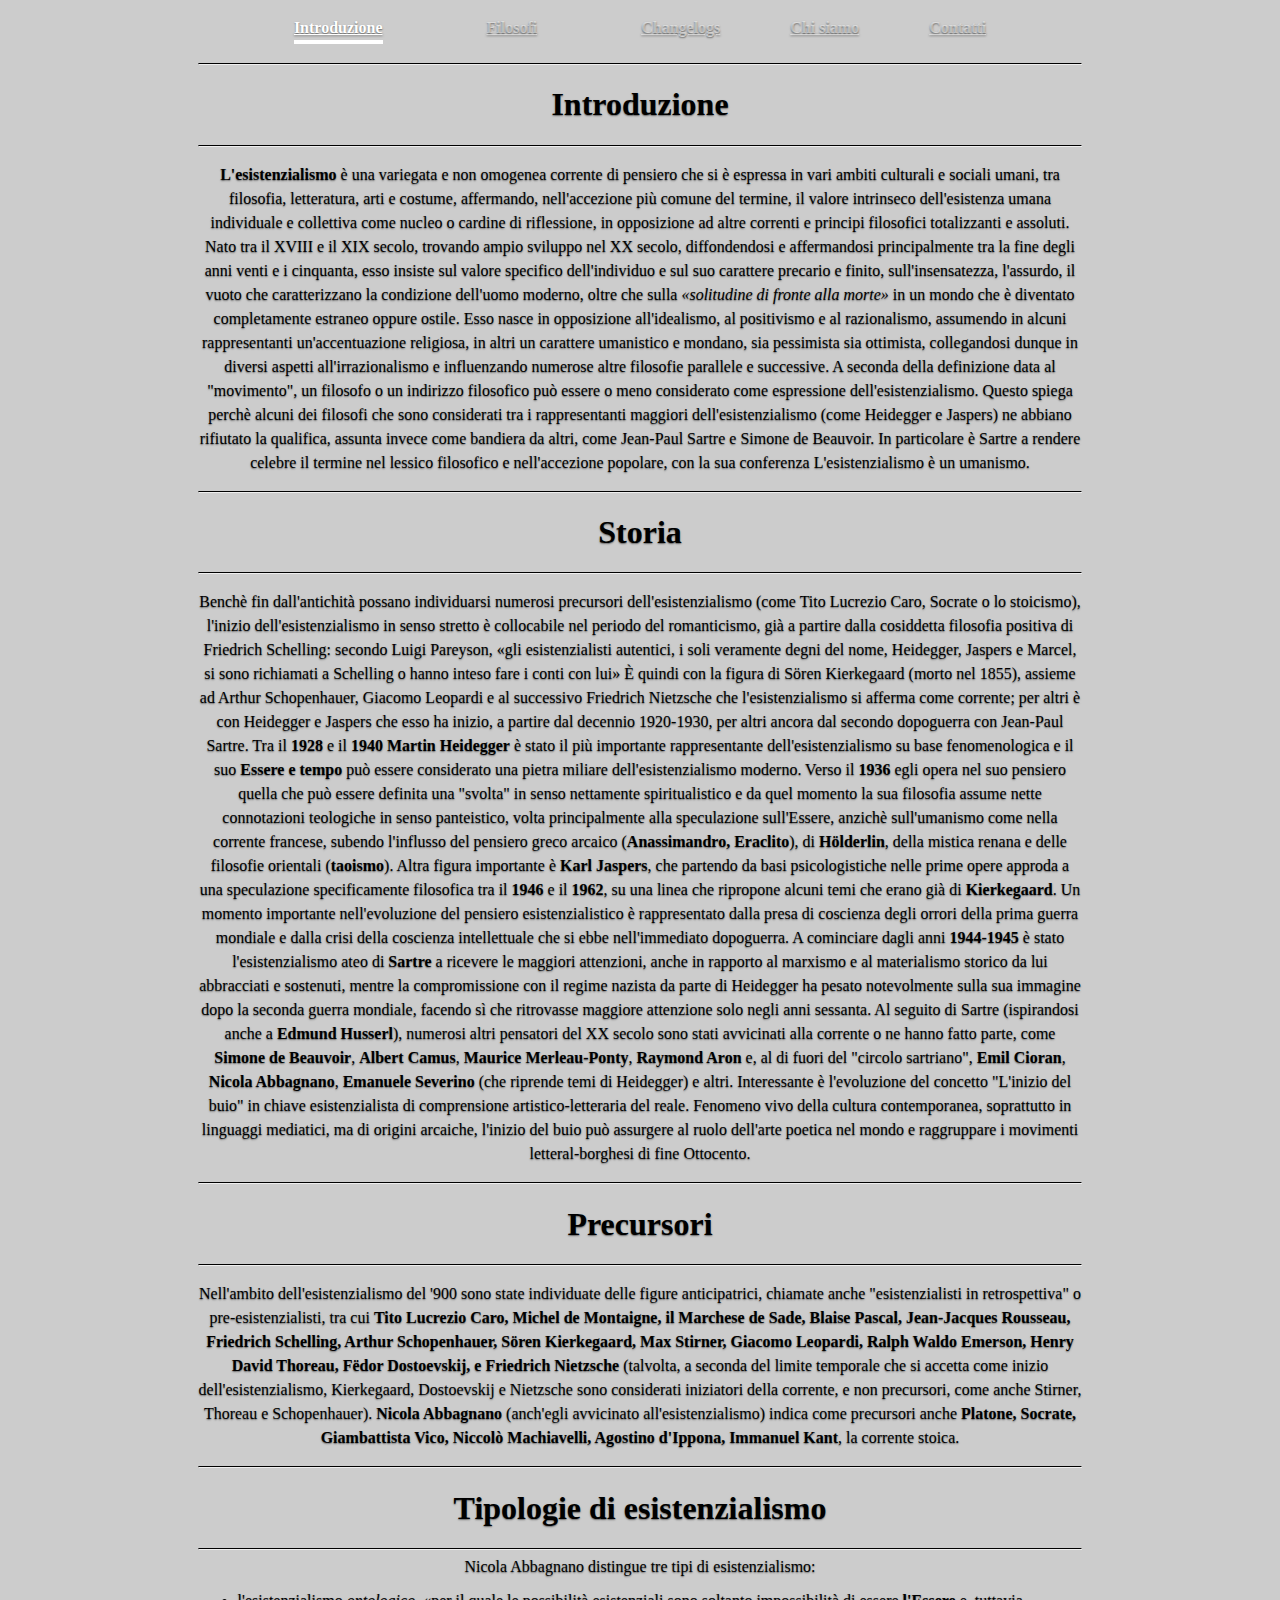
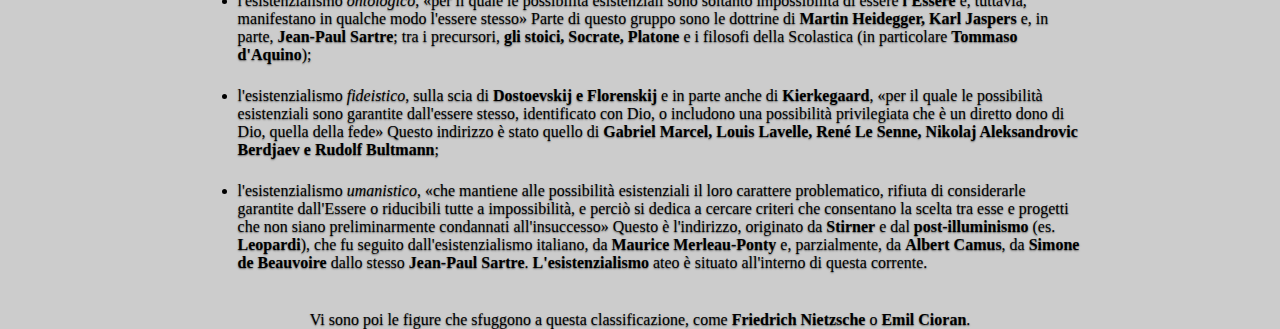
==== index.html @ 9d73cf90 "Esistenzialismo (Esame UNIPA)" ====
<!doctype html>
<html lang="en" class="h-100">

<head>
  <meta http-equiv="Content-Type" content="text/html;charset=utf-8">
  <meta name="viewport" content="width=device-width, initial-scale=1">
  <meta name="description" content="">
  <meta name="author" content="Mark Otto, Jacob Thornton, and Bootstrap contributors">
  <meta name="generator" content="Hugo 0.79.0">
  <title>Introduzione</title>

  <link rel="canonical" href="https://getbootstrap.com/docs/5.0/examples/cover/">



  <!-- Bootstrap core CSS -->
  <link href="../assets/dist/css/bootstrap.min.css" rel="stylesheet">

  <style>
    .bd-placeholder-img {
      font-size: 1.125rem;
      text-anchor: middle;
      -webkit-user-select: none;
      -moz-user-select: none;
      user-select: none;
    }

    @media (min-width: 768px) {
      .bd-placeholder-img-lg {
        font-size: 3.5rem;
      }
    }
  </style>


  <!-- Custom styles for this template -->
  <link href="cover.css" rel="stylesheet">
</head>

<body class="d-flex h-100 text-center text-white bg-dark">

  <div class="cover-container d-flex w-100 h-100 p-3 mx-auto flex-column">
    <header class="mb-auto">
      <div>
        <h3 class="float-md-start mb-0"></h3>
        <nav class="nav nav-masthead justify-content-center float-md-end">
          <center><a class="nav-link active" aria-current="page" href="index.html">Introduzione</a>
            <div class="dropdown">
              <a class="nav-link" aria-current="page" href="#">Filosofi</button></a>
              <div class="dropdown-content">
                <a href="Heidegger.html">Heidegger</a>
                <a href="Jaspers.html">Jaspers</a>
                <a href="Kierkegaard.html">Kierkegaard</a>
              </div>
            </div>
            <a class="nav-link" aria-current="page" href="Changelogs.html">Changelogs</a>
            <a class="nav-link" aria-current="page" href="Chi siamo.html">Chi siamo</a>
            <a class="nav-link" aria-current="page" href="Contatti.html">Contatti</a>
          </center>
        </nav>
      </div>
    </header>
    <br>
    <hr>
    <main class="px-3">
      <div style="text-align:center">
        <p>
          <h1>Introduzione</h1>
        </p>
        <hr>
        <p class="lead"><b>L'esistenzialismo</b> è una variegata e non omogenea corrente di pensiero che si è espressa
          in vari ambiti culturali e sociali umani, tra filosofia, letteratura, arti e costume, affermando,
          nell'accezione più comune del termine, il valore intrinseco dell'esistenza umana individuale e collettiva come
          nucleo o cardine di riflessione, in opposizione ad altre correnti e principi filosofici totalizzanti e
          assoluti.
          Nato tra il XVIII e il XIX secolo, trovando ampio sviluppo nel XX secolo, diffondendosi e affermandosi
          principalmente tra la fine degli anni venti e i cinquanta, esso insiste sul valore specifico dell'individuo e
          sul suo carattere precario e finito, sull'insensatezza, l'assurdo, il vuoto che caratterizzano la condizione
          dell'uomo moderno, oltre che sulla <i>«solitudine di fronte alla morte»</i> in un mondo che è diventato
          completamente estraneo oppure ostile. Esso nasce in opposizione all'idealismo, al positivismo e al
          razionalismo, assumendo in alcuni rappresentanti un'accentuazione religiosa, in altri un carattere umanistico
          e mondano, sia pessimista sia ottimista, collegandosi dunque in diversi aspetti all'irrazionalismo e
          influenzando numerose altre filosofie parallele e successive.
          A seconda della definizione data al "movimento", un filosofo o un indirizzo filosofico può essere o meno
          considerato come espressione dell'esistenzialismo. Questo spiega perchè alcuni dei filosofi che sono
          considerati tra i rappresentanti maggiori dell'esistenzialismo (come Heidegger e Jaspers) ne abbiano rifiutato
          la qualifica, assunta invece come bandiera da altri, come Jean-Paul Sartre e Simone de Beauvoir. In
          particolare è Sartre a rendere celebre il termine nel lessico filosofico e nell'accezione popolare, con la sua
          conferenza L'esistenzialismo è un umanismo.
        </p>
        <hr>
        <h1>Storia</h1>
        <hr>
        <p>Benchè fin dall'antichità possano individuarsi numerosi precursori dell'esistenzialismo (come Tito Lucrezio
          Caro, Socrate o lo stoicismo), l'inizio dell'esistenzialismo in senso stretto è collocabile nel periodo del
          romanticismo, già a partire dalla cosiddetta filosofia positiva di Friedrich Schelling: secondo Luigi
          Pareyson, «gli esistenzialisti autentici, i soli veramente degni del nome, Heidegger, Jaspers e Marcel, si
          sono richiamati a Schelling o hanno inteso fare i conti con lui» È quindi con la figura di Sören Kierkegaard
          (morto nel 1855), assieme ad Arthur Schopenhauer, Giacomo Leopardi e al successivo Friedrich Nietzsche che
          l'esistenzialismo si afferma come corrente; per altri è con Heidegger e Jaspers che esso ha inizio, a partire
          dal decennio 1920-1930, per altri ancora dal secondo dopoguerra con Jean-Paul Sartre.
          Tra il <b>1928</b> e il <b>1940 Martin Heidegger</b> è stato il più importante rappresentante
          dell'esistenzialismo su base fenomenologica e il suo <b>Essere e tempo</b> può essere considerato una pietra
          miliare dell'esistenzialismo moderno. Verso il <b>1936</b> egli opera nel suo pensiero quella che può essere
          definita una "svolta" in senso nettamente spiritualistico e da quel momento la sua filosofia assume nette
          connotazioni teologiche in senso panteistico, volta principalmente alla speculazione sull'Essere, anzichè
          sull'umanismo come nella corrente francese, subendo l'influsso del pensiero greco arcaico (<b>Anassimandro,
            Eraclito</b>), di <b>Hölderlin</b>, della mistica renana e delle filosofie orientali (<b>taoismo</b>).
          Altra figura importante è <b>Karl Jaspers</b>, che partendo da basi psicologistiche nelle prime opere approda
          a una speculazione specificamente filosofica tra il <b>1946</b> e il <b>1962</b>, su una linea che ripropone
          alcuni temi che erano già di <b>Kierkegaard</b>.
          Un momento importante nell'evoluzione del pensiero esistenzialistico è rappresentato dalla presa di coscienza
          degli orrori della prima guerra mondiale e dalla crisi della coscienza intellettuale che si ebbe
          nell'immediato dopoguerra. A cominciare dagli anni <b>1944-1945</b> è stato l'esistenzialismo ateo di
          <b>Sartre</b> a ricevere le maggiori attenzioni, anche in rapporto al marxismo e al materialismo storico da
          lui abbracciati e sostenuti, mentre la compromissione con il regime nazista da parte di Heidegger ha pesato
          notevolmente sulla sua immagine dopo la seconda guerra mondiale, facendo sì che ritrovasse maggiore attenzione
          solo negli anni sessanta. Al seguito di Sartre (ispirandosi anche a <b>Edmund Husserl</b>), numerosi altri
          pensatori del XX secolo sono stati avvicinati alla corrente o ne hanno fatto parte, come <b>Simone de
            Beauvoir</b>, <b>Albert Camus</b>, <b>Maurice Merleau-Ponty</b>, <b>Raymond Aron</b> e, al di fuori del
          "circolo sartriano", <b>Emil Cioran</b>, <b>Nicola Abbagnano</b>, <b>Emanuele Severino</b> (che riprende temi
          di Heidegger) e altri. Interessante è l'evoluzione del concetto "L'inizio del buio" in chiave esistenzialista
          di comprensione artistico-letteraria del reale. Fenomeno vivo della cultura contemporanea, soprattutto in
          linguaggi mediatici, ma di origini arcaiche, l'inizio del buio può assurgere al ruolo dell'arte poetica nel
          mondo e raggruppare i movimenti letteral-borghesi di fine Ottocento.
        </p>
        <hr>
        <h1>Precursori</h1>
        <hr>
        <p>Nell'ambito dell'esistenzialismo del '900 sono state individuate delle figure anticipatrici, chiamate anche
          "esistenzialisti in retrospettiva" o pre-esistenzialisti, tra cui <b>Tito Lucrezio Caro, Michel de Montaigne,
            il Marchese de Sade, Blaise Pascal, Jean-Jacques Rousseau, Friedrich Schelling, Arthur Schopenhauer, Sören
            Kierkegaard, Max Stirner, Giacomo Leopardi, Ralph Waldo Emerson, Henry David Thoreau, Fëdor Dostoevskij, e
            Friedrich Nietzsche</b> (talvolta, a seconda del limite temporale che si accetta come inizio
          dell'esistenzialismo, Kierkegaard, Dostoevskij e Nietzsche sono considerati iniziatori della corrente, e non
          precursori, come anche Stirner, Thoreau e Schopenhauer).
          <b>Nicola Abbagnano</b> (anch'egli avvicinato all'esistenzialismo) indica come precursori anche <b>Platone,
            Socrate, Giambattista Vico, Niccolò Machiavelli, Agostino d'Ippona, Immanuel Kant</b>, la corrente stoica.
        </p>
        <hr>
        <p>
          <h1>Tipologie di esistenzialismo</h1>
          <hr>
          Nicola Abbagnano distingue tre tipi di esistenzialismo:
          <ul style=text-align:left>
            <li>l'esistenzialismo <i>ontologico</i>, «per il quale le possibilità esistenziali sono soltanto
              impossibilità di essere <b>l'Essere</b> e, tuttavia, manifestano in qualche modo l'essere stesso» Parte
              di questo gruppo sono le dottrine di <b>Martin Heidegger, Karl Jaspers</b> e, in parte, <b>Jean-Paul
                Sartre</b>; tra i precursori, <b>gli stoici, Socrate, Platone</b> e i filosofi della Scolastica (in
              particolare <b>Tommaso d'Aquino</b>);</li>
            <br>
            <li>l'esistenzialismo <i>fideistico</i>, sulla scia di <b>Dostoevskij e Florenskij</b> e in parte anche di
              <b>Kierkegaard</b>, «per il quale le possibilità esistenziali sono garantite dall'essere stesso,
              identificato con Dio, o includono una possibilità privilegiata che è un diretto dono di Dio, quella della
              fede» Questo indirizzo è stato quello di <b>Gabriel Marcel, Louis Lavelle, René Le Senne, Nikolaj
                Aleksandrovic Berdjaev e Rudolf Bultmann</b>;</li>
            <br>
            <li>l'esistenzialismo <i>umanistico</i>, «che mantiene alle possibilità esistenziali il loro carattere
              problematico, rifiuta di considerarle garantite dall'Essere o riducibili tutte a impossibilità, e perciò
              si dedica a cercare criteri che consentano la scelta tra esse e progetti che non siano preliminarmente
              condannati all'insuccesso» Questo è l'indirizzo, originato da <b>Stirner</b> e dal
              <b>post-illuminismo</b> (es. <b>Leopardi</b>), che fu seguito dall'esistenzialismo italiano, da <b>Maurice
                Merleau-Ponty</b> e, parzialmente, da <b>Albert Camus</b>, da <b>Simone de Beauvoire</b> dallo stesso
              <b>Jean-Paul Sartre</b>. <b>L'esistenzialismo</b> ateo è situato all'interno di questa corrente.</li>
            <br>
          </ul>
          Vi sono poi le figure che sfuggono a questa classificazione, come <b>Friedrich Nietzsche</b> o <b>Emil
            Cioran</b>.
        </p>
      </div>
    </main>
  </div>



</body>

</html>
---- cover.css ----
/*
 * Globals
 */


/* Custom default button */
.btn-secondary,
.btn-secondary:hover,
.btn-secondary:focus {
  color: #333;
  text-shadow: none; /* Prevent inheritance from `body` */
}
.dropbtn {
  background-color: transparent;
  color: #333;
  padding: 16px;
  font-size: 16px;
  border: none;
}

p{
line-height: 1.5;
}
.dropdown {
  position: relative;
  display: inline-block;
}
li{
margin-bottom: 5px;
}
.dropdown-content {
  display: none;
  position: absolute;
  background-color: #ccc;
  min-width: 160px;
  box-shadow: 0px 8px 16px 0px rgba(0,0,0,0.2);
  z-index: 1;
}

.dropdown-content a {
  color: black;
  padding: 12px 16px;
  text-decoration: none;
  display: block;
}

.dropdown-content a:hover {background-color: #DDD;}

.dropdown:hover .dropdown-content {display: block;}

.dropdown:hover .dropbtn {background-color: #DDD;}
/*
 * Base structure
 */
p {
  font-weight: normal;
}
body {
font-family: verdana;
background-color: #ccc !important; 
  text-shadow: 0 .05rem .1rem rgba(0, 0, 0, .5);
  box-shadow: inset 0 0 5rem rgba(0, 0, 0, .5);
}

.cover-container {
  width: 70%;
  height: 0px;
  margin: 0 auto;
}
hr {
  border-top: 1px solid black;
}
.normal{
font-weight: normal;
}
/*
 * Header
 */

.nav-masthead .nav-link {
  margin: 0 50px;
  padding: .25rem 0;
  font-weight: 700;
  color: rgba(255, 255, 255, .5);
  background-color: transparent;
  border-bottom: .25rem solid transparent;
}

.nav-masthead .nav-link:hover,
.nav-masthead .nav-link:focus {
  border-bottom-color: rgba(255, 255, 255, .25);
}

.nav-masthead .nav-link + .nav-link {
  margin-left: 1rem;
}

.nav-masthead .active {
  color: #fff;
  border-bottom-color: #fff;
}
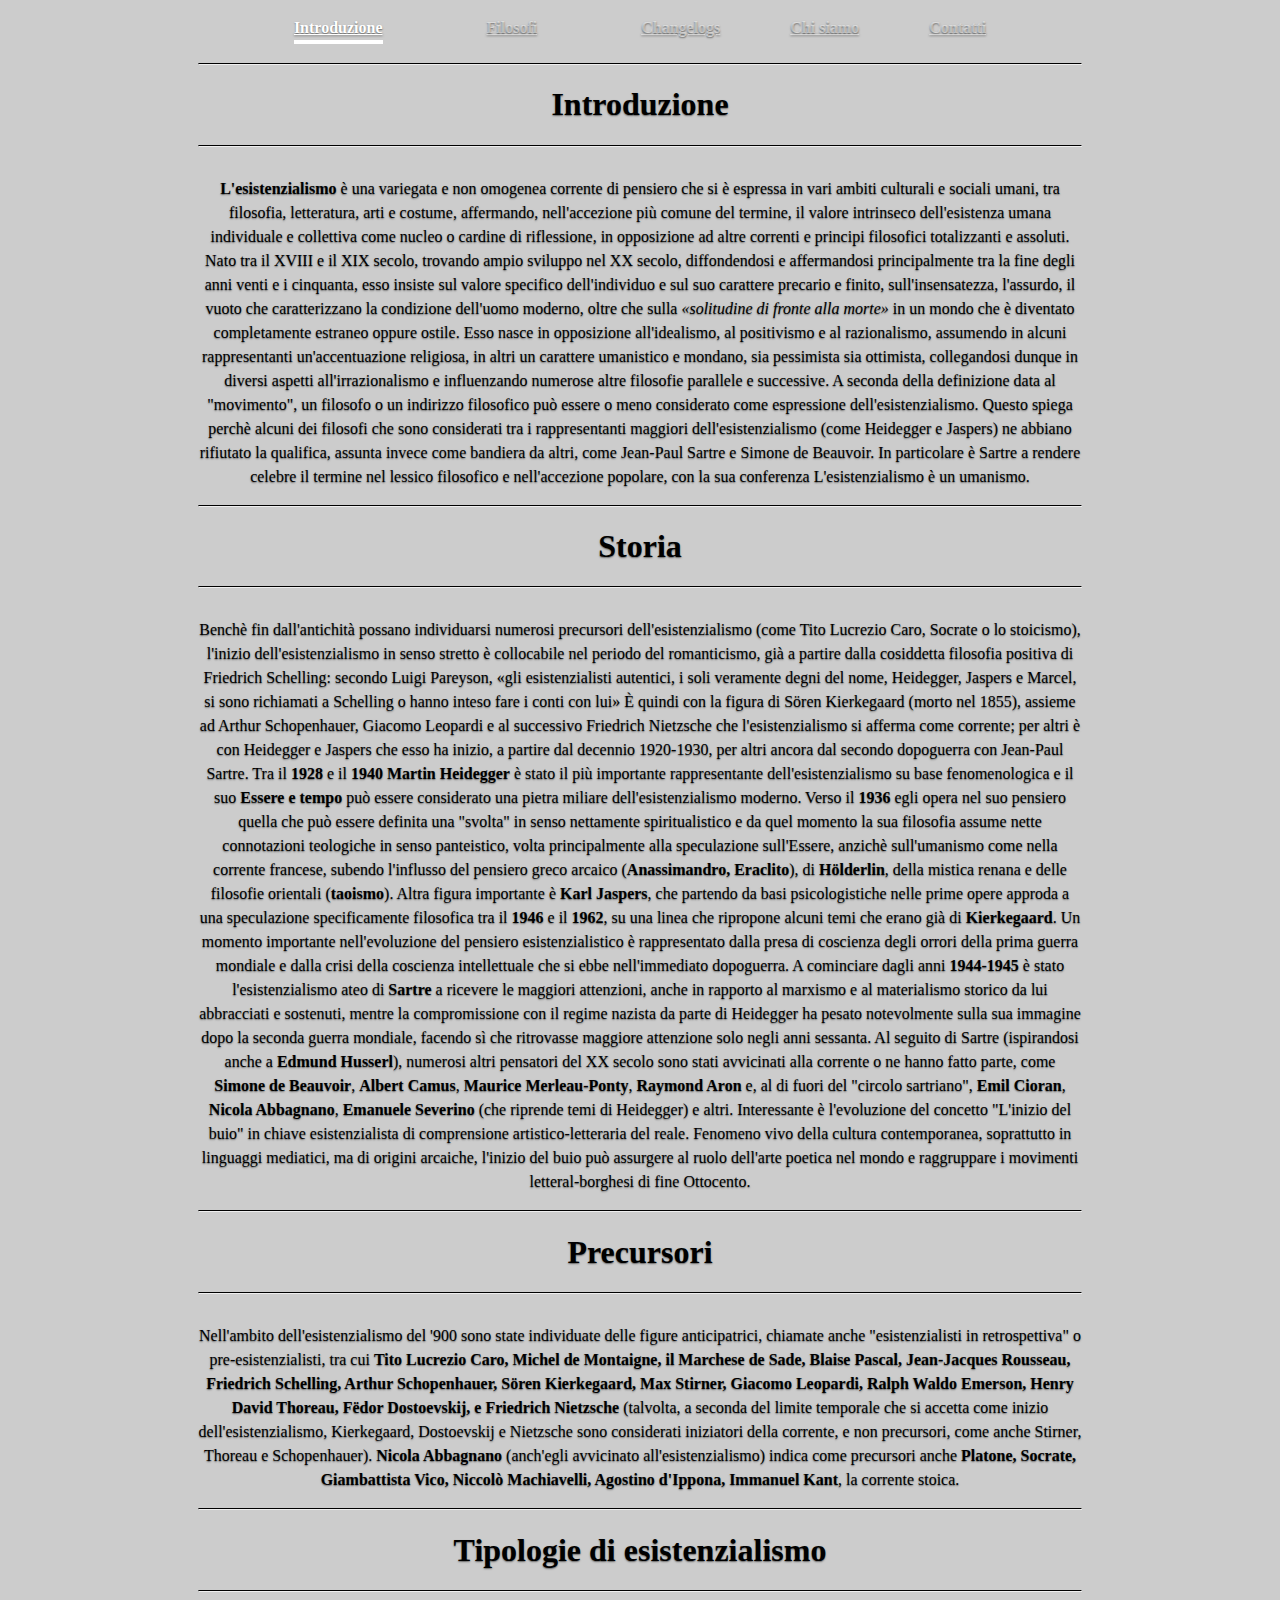
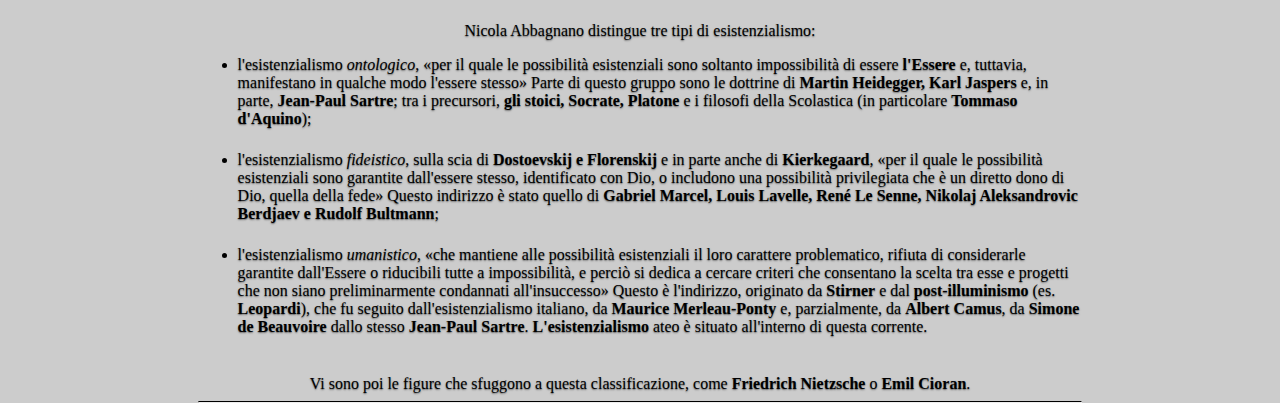
==== commit 9fc9e382: "Changelog" ====
--- a/index.html
+++ b/index.html
@@ -67,7 +67,7 @@
         <p>
           <h1>Introduzione</h1>
         </p>
-        <hr>
+        <hr style="margin-bottom:30px">
         <p class="lead"><b>L'esistenzialismo</b> è una variegata e non omogenea corrente di pensiero che si è espressa
           in vari ambiti culturali e sociali umani, tra filosofia, letteratura, arti e costume, affermando,
           nell'accezione più comune del termine, il valore intrinseco dell'esistenza umana individuale e collettiva come
@@ -90,7 +90,7 @@
         </p>
         <hr>
         <h1>Storia</h1>
-        <hr>
+        <hr style="margin-bottom:30px">
         <p>Benchè fin dall'antichità possano individuarsi numerosi precursori dell'esistenzialismo (come Tito Lucrezio
           Caro, Socrate o lo stoicismo), l'inizio dell'esistenzialismo in senso stretto è collocabile nel periodo del
           romanticismo, già a partire dalla cosiddetta filosofia positiva di Friedrich Schelling: secondo Luigi
@@ -126,7 +126,7 @@
         </p>
         <hr>
         <h1>Precursori</h1>
-        <hr>
+        <hr style="margin-bottom:30px">
         <p>Nell'ambito dell'esistenzialismo del '900 sono state individuate delle figure anticipatrici, chiamate anche
           "esistenzialisti in retrospettiva" o pre-esistenzialisti, tra cui <b>Tito Lucrezio Caro, Michel de Montaigne,
             il Marchese de Sade, Blaise Pascal, Jean-Jacques Rousseau, Friedrich Schelling, Arthur Schopenhauer, Sören
@@ -140,7 +140,7 @@
         <hr>
         <p>
           <h1>Tipologie di esistenzialismo</h1>
-          <hr>
+          <hr style="margin-bottom:30px">
           Nicola Abbagnano distingue tre tipi di esistenzialismo:
           <ul style=text-align:left>
             <li>l'esistenzialismo <i>ontologico</i>, «per il quale le possibilità esistenziali sono soltanto
@@ -166,6 +166,7 @@
           </ul>
           Vi sono poi le figure che sfuggono a questa classificazione, come <b>Friedrich Nietzsche</b> o <b>Emil
             Cioran</b>.
+            <hr>
         </p>
       </div>
     </main>
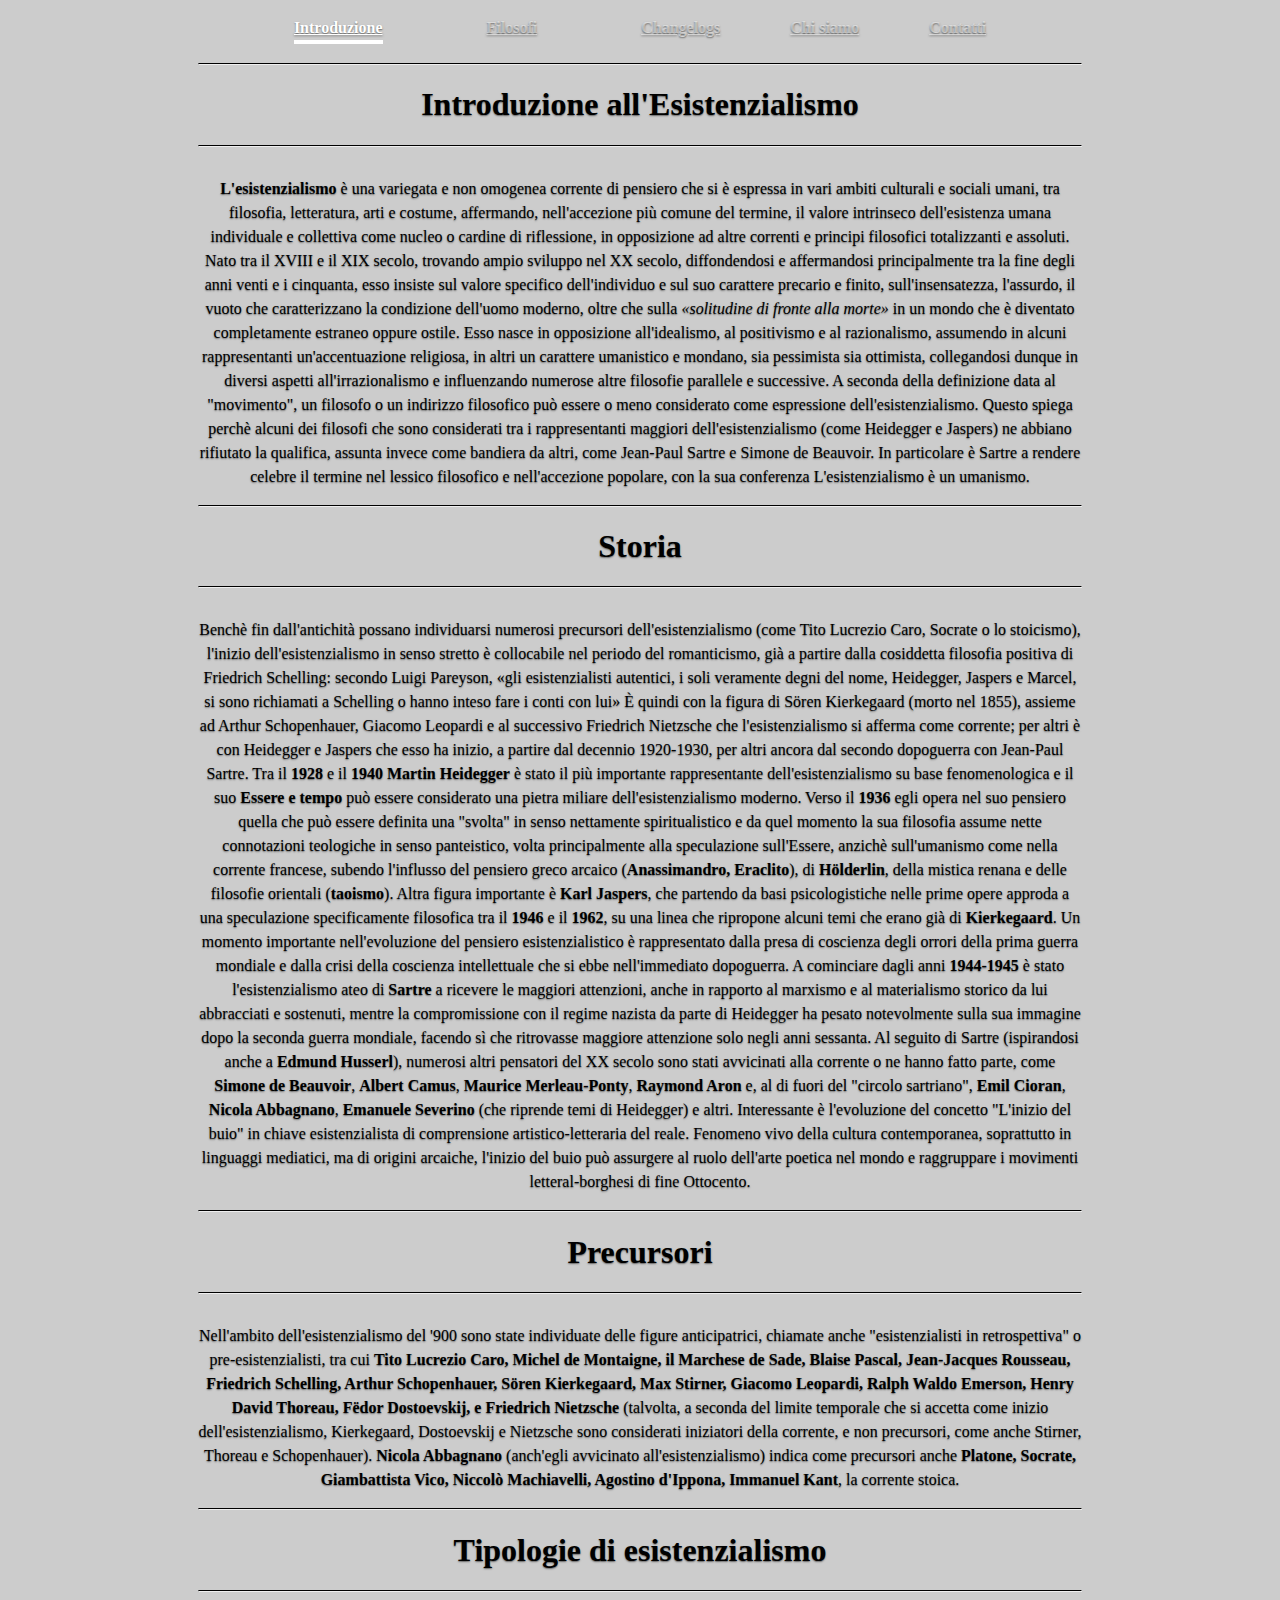
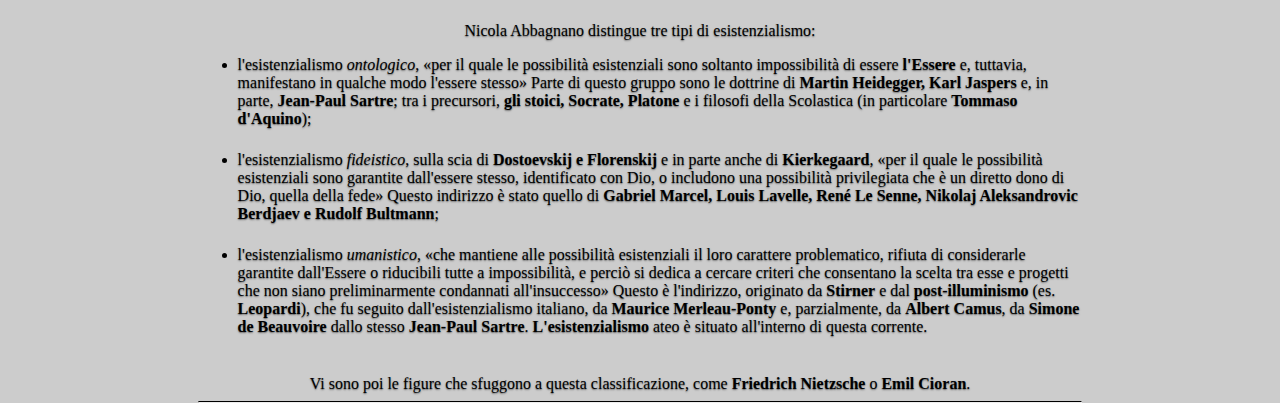
==== commit a06658f4: "Update index.html" ====
--- a/index.html
+++ b/index.html
@@ -7,7 +7,7 @@
   <meta name="description" content="">
   <meta name="author" content="Mark Otto, Jacob Thornton, and Bootstrap contributors">
   <meta name="generator" content="Hugo 0.79.0">
-  <title>Introduzione</title>
+  <title>Introduzione all'esistenzialismo</title>
 
   <link rel="canonical" href="https://getbootstrap.com/docs/5.0/examples/cover/">
 
@@ -65,7 +65,7 @@
     <main class="px-3">
       <div style="text-align:center">
         <p>
-          <h1>Introduzione</h1>
+          <h1>Introduzione all'Esistenzialismo</h1>
         </p>
         <hr style="margin-bottom:30px">
         <p class="lead"><b>L'esistenzialismo</b> è una variegata e non omogenea corrente di pensiero che si è espressa
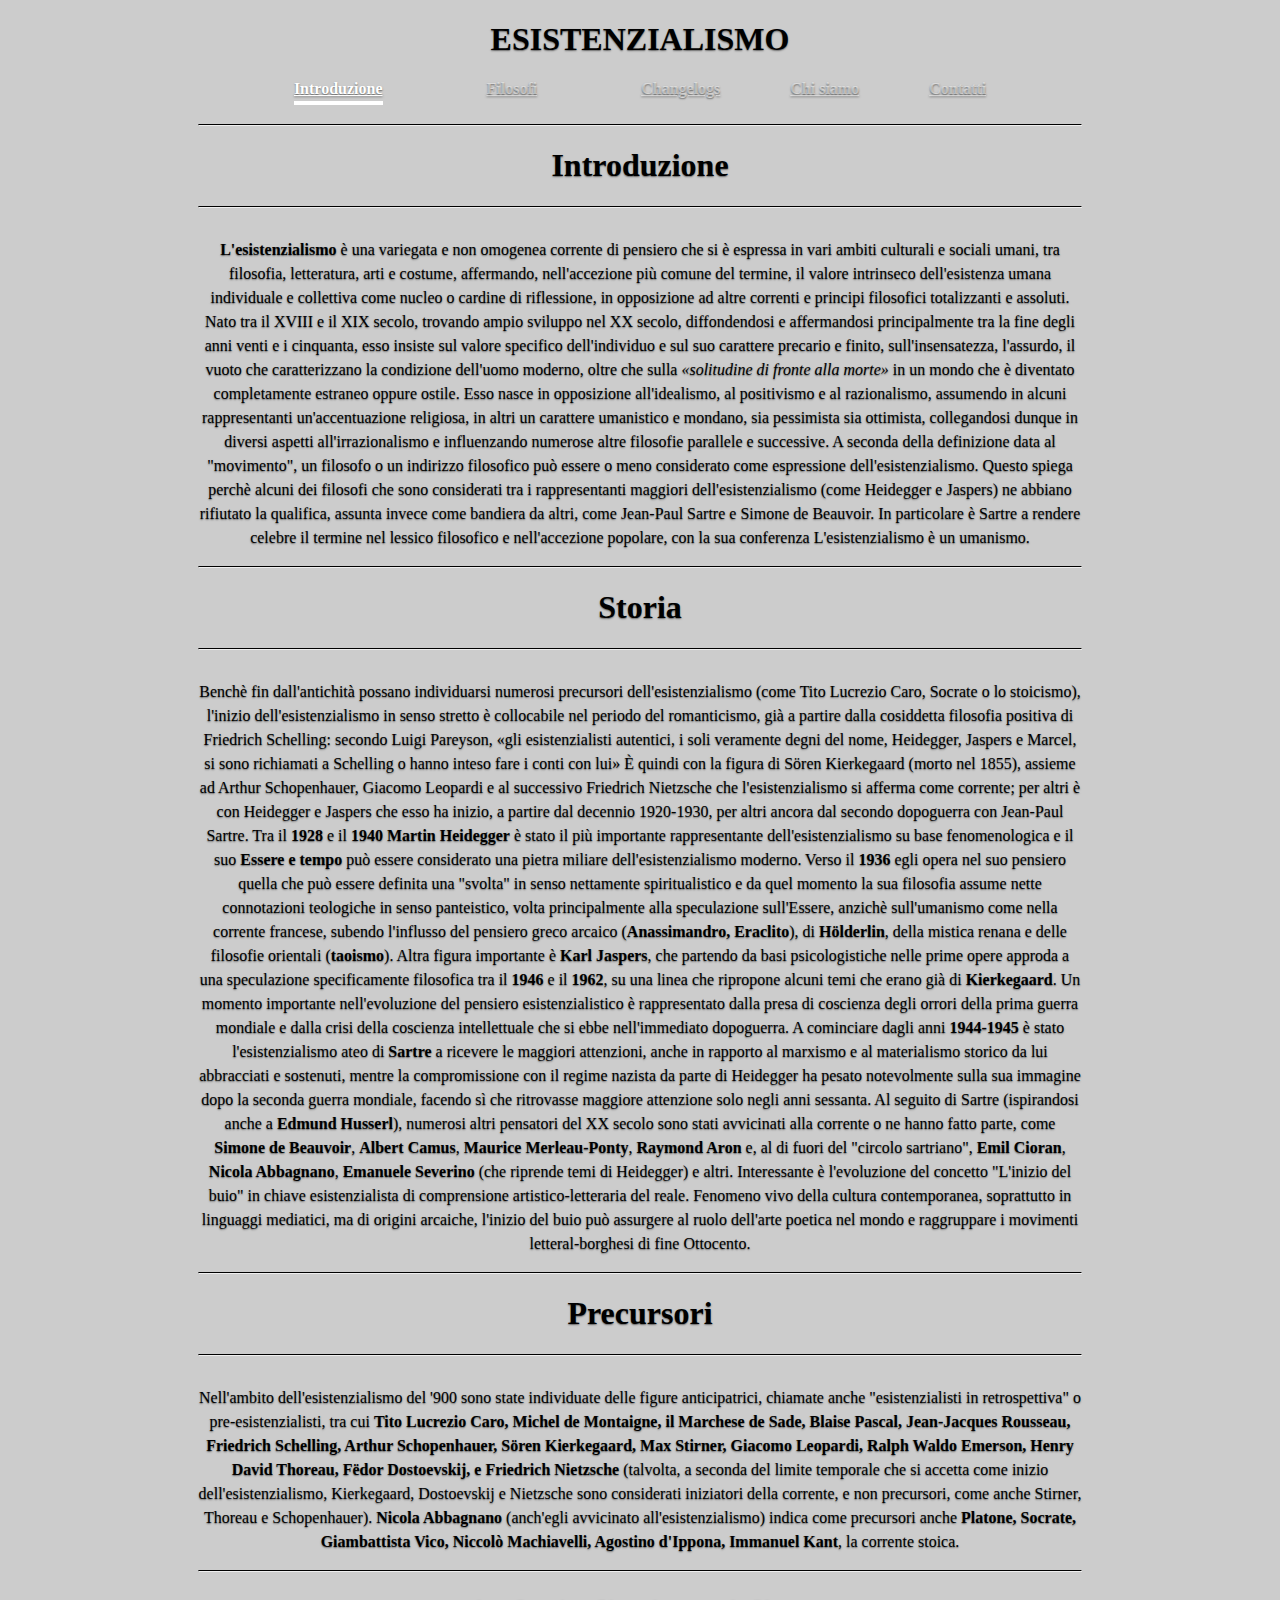
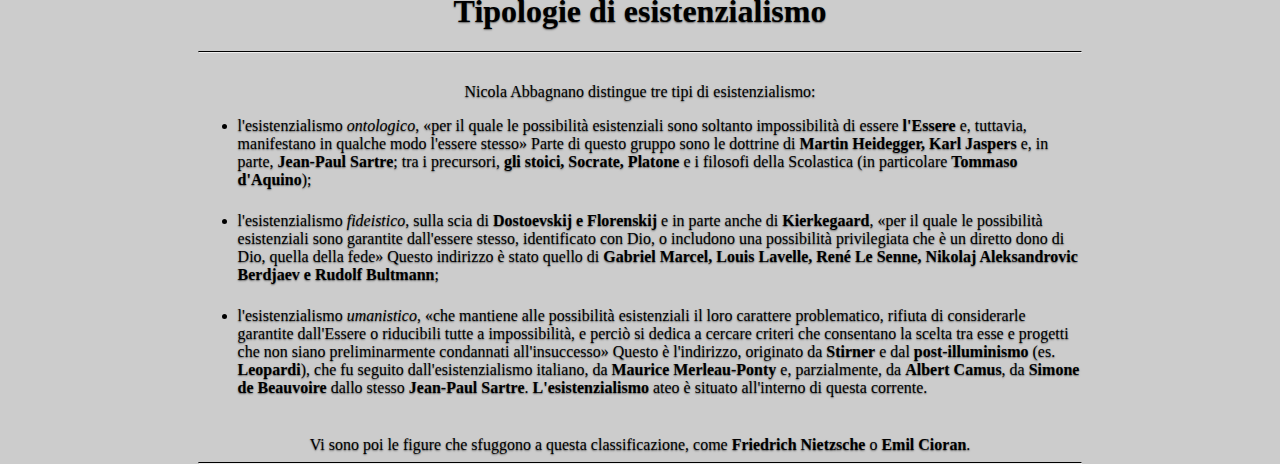
==== commit 34a56b0d: "update" ====
--- a/index.html
+++ b/index.html
@@ -7,7 +7,7 @@
   <meta name="description" content="">
   <meta name="author" content="Mark Otto, Jacob Thornton, and Bootstrap contributors">
   <meta name="generator" content="Hugo 0.79.0">
-  <title>Introduzione all'esistenzialismo</title>
+  <title>Introduzione</title>
 
   <link rel="canonical" href="https://getbootstrap.com/docs/5.0/examples/cover/">
 
@@ -43,6 +43,7 @@
     <header class="mb-auto">
       <div>
         <h3 class="float-md-start mb-0"></h3>
+        <p><b><center><h1>ESISTENZIALISMO</h1></center></b></p>
         <nav class="nav nav-masthead justify-content-center float-md-end">
           <center><a class="nav-link active" aria-current="page" href="index.html">Introduzione</a>
             <div class="dropdown">
@@ -65,7 +66,7 @@
     <main class="px-3">
       <div style="text-align:center">
         <p>
-          <h1>Introduzione all'Esistenzialismo</h1>
+          <h1>Introduzione</h1>
         </p>
         <hr style="margin-bottom:30px">
         <p class="lead"><b>L'esistenzialismo</b> è una variegata e non omogenea corrente di pensiero che si è espressa
